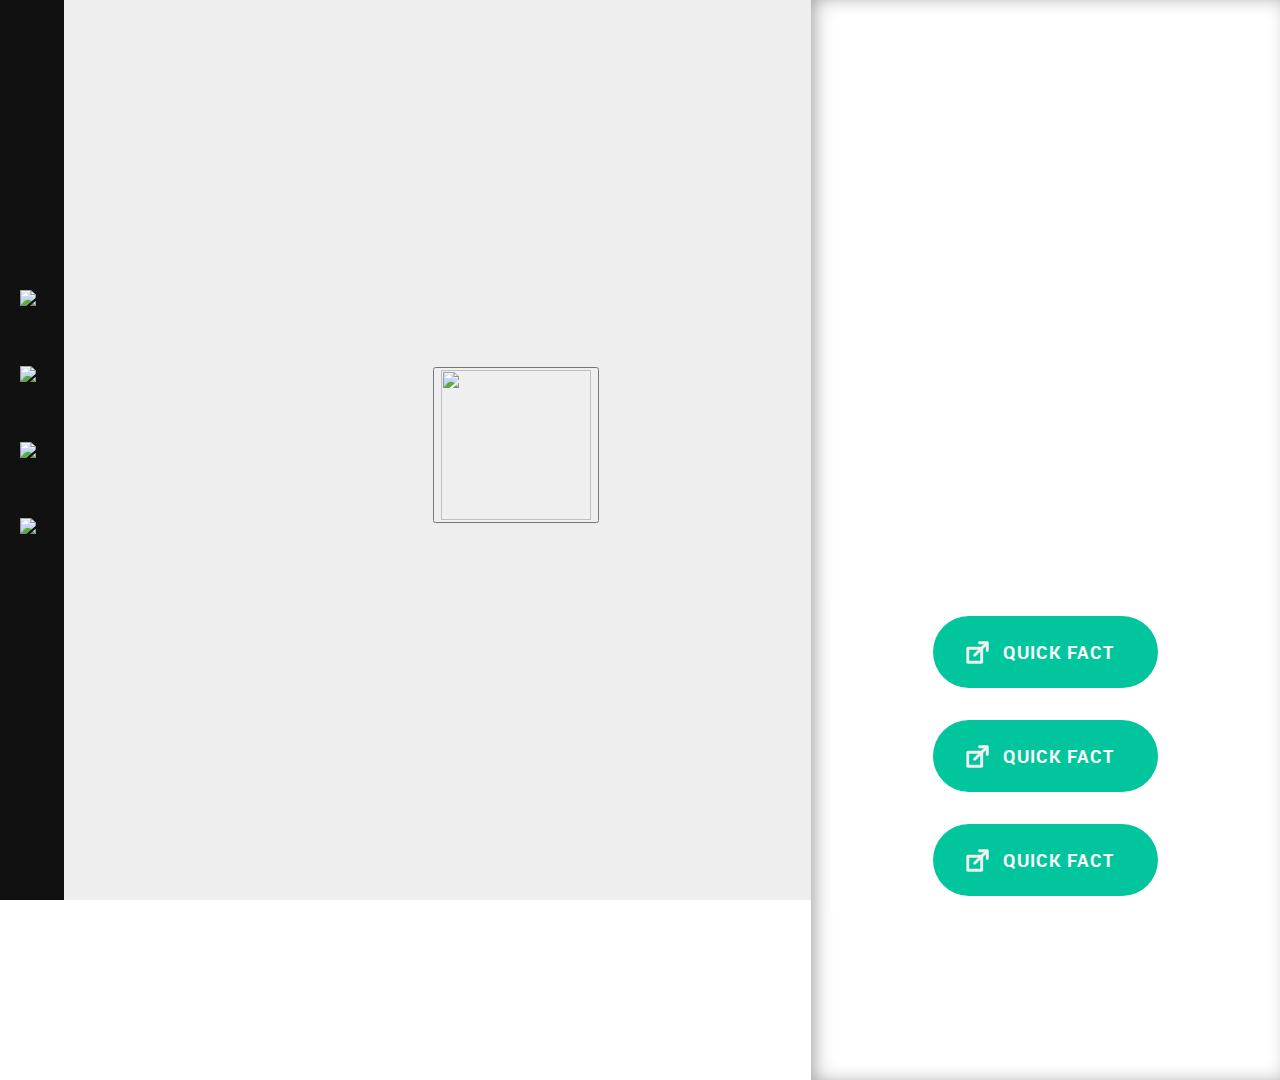
==== LineShaftKiosk/index.html @ 5dcab581 "Updating form name" ====
<!DOCTYPE html>
<html>

<head>

	<meta charset="utf-8">
	<meta http-equiv="X-UA-Compatible" content="IE=edge,chrome=1">
	<meta name="viewport" content="initial-scale=1">

	<title>The Works Kiosk V.03</title>
	<link href="assets/css/screen.min.css" rel="stylesheet" type="text/css" media="all"/>
				
	<script>
	  (function(i,s,o,g,r,a,m){i['GoogleAnalyticsObject']=r;i[r]=i[r]||function(){
	  (i[r].q=i[r].q||[]).push(arguments)},i[r].l=1*new Date();a=s.createElement(o),
	  m=s.getElementsByTagName(o)[0];a.async=1;a.src=g;m.parentNode.insertBefore(a,m)
	  })(window,document,'script','//www.google-analytics.com/analytics.js','ga');

	  ga('create', 'UA-66715025-2', 'auto');
	  ga('send', 'pageview');

	</script>

	<!-- <style>
		#wrap { position:fixed; left:0; width:100%; top:0; height:100%; }
		#iframe { display: block; width:100%; height:100%; }
	</style> -->
</head>

<body>


<div class="site-content">
	
	<div class="wrapper">

		<div class="video-controls_wrap">

			<ul class="video-controls">

		        <li>
		        	<a href="file:///homepage.html?cmd=/media/PiShare/Git/kiosk_LineShaftTest/startCCOMX.sh%20&">
		        		<img src="assets/images/ic_closed_caption_white_48px.svg" class="icon"/>
		        	</a>
		        </li>

		        <li>
		        	<a href="file:///homepage.html?cmd=/media/PiShare/Git/kiosk_LineShaftTest/stopOMX.sh%202>/dev/null%20&">
		        		<img src="assets/images/ic_stop_white_48px.svg" class="icon"/>
		        	</a>
		        </li>

		        <li>
			        <a href="file:///homepage.html?cmd=/media/PiShare/Git/kiosk_LineShaftTest/volumeUp.sh">
			        	<img src="assets/images/ic_volume_up_white_48px.svg" class="icon"/>
			        </a>
		        </li>

		        <li>
			        <a href="file:///homepage.html?cmd=/media/PiShare/Git/kiosk_LineShaftTest/volumeDown.sh">
			        	<img src="assets/images/ic_volume_off_white_48px.svg" class="icon"/>
			        </a>
		        </li>

		        <li>
			        <a href="file:///homepage.html?kbd=q">
			        	<img src="assets/images/ic_loop_white_48px.svg" class="icon hidden"/>
		       		</a>
		        </li>

		    </ul>

		</div>

		<div class="video-preview bg">

			<form accept-charset="utf8" enctype="application/xwwww-formurlencoded" method="get" action="file:///homepage.html?cmd=/media/PiShare/Git/kiosk_LineShaftTest/startOMX.sh%20&" name="cmd" class="play">
				<button name="cmd" value="formdata" type="hidden" class="play">
					<img src="assets/images/ic_play_circle_outline_white_48px.svg" class="icon"/>
				</button>
			</form>

		</div>

		<div class="video-info">

			<div class="title">
				<a href="file:///homepage.html?cmd=/media/PiShare/Git/kiosk_LineShaftTest/startOMX.sh%20&" class="info-play"></a>
			</div>

			<div class="modal-buttons">
				

				<div class="cd-section">
					<div class="cd-modal-action">
						<a href="#0" class="btn" data-type="modal-trigger">Quick Fact</a>
						<span class="cd-modal-bg"></span>
					</div> <!-- cd-modal-action -->

					<div class="cd-modal">
						<div class="cd-modal-content">

							<h1>Replacing water wheels</h1>
							<p>
								By the late 1870s steam engines had replaced water wheels as the primary source of power in most mills and machine shops. As the sole power source in a factory, a single steam engine provided the energy to run numerous machines at the same time. 
							</p> 

						</div> <!-- cd-modal-content -->

					</div> <!-- cd-modal -->

					<a href="#0" class="cd-modal-close">Close</a>

				</div>

				<div class="cd-section">
					<div class="cd-modal-action">
						<a href="#0" class="btn" data-type="modal-trigger">Quick Fact</a>
						<span class="cd-modal-bg"></span>
					</div> <!-- cd-modal-action -->

					<div class="cd-modal">
						<div class="cd-modal-content">
						

						 	<h1>Power by rotation</h1>
							<p>
								The power from a steam engine transferred to various machines throughout the shop by rotating a large counter wheel fitted with a leather belt, called a line shaft. The line shaft turned a metal rod or axle located above the factory floor. This initial connection was only the first in a series of such connections that powered smaller line shafts and machines throughout the Factory.
							</p> 


						</div> <!-- cd-modal-content -->

					</div> <!-- cd-modal -->

					<a href="#0" class="cd-modal-close">Close</a>

				</div>

				<div class="cd-section no-csstransitions">
					<div class="cd-modal-action">
						<a href="#0" class="btn" data-type="modal-trigger">Quick Fact</a>
						<span class="cd-modal-bg"></span>
					</div> <!-- cd-modal-action -->

					<div class="cd-modal no-csstransitions">
						<div class="cd-modal-content">

							<h1>Moving to electric</h1>
							<p>
								In today’s factories the canopy of line shafts that powered multiple machines has disappeared. Modern steam powered generators, located far from the shops themselves, provide energy in the form of electric current to run motors at each machine. 
							</p>

						</div> <!-- cd-modal-content -->

					</div> <!-- cd-modal -->

					<a href="#0" class="cd-modal-close">Close</a>

				</div>

			</div> <!-- modal buttons -->

		</div>

	</div>

</div>	


	<!--<div id="wrap">

		<iframe src="framed.html" id="iframe">
		</iframe>

	</div> -->
	
	<script src="assets/js/modernizr.min.js"></script>
	<script src="assets/js/jquery.1.11.3.min.js"></script>
	<script src="assets/js/velocity.min.js"></script>
	<script src="assets/js/touch-emulator.min.js"></script>
	<script src="assets/js/fastclick.min.js"></script>
	<script src="assets/js/modal.min.js"></script>
	<script src="assets/js/script.min.js"></script>

</body>
</html>
---- LineShaftKiosk/assets/css/screen.min.css ----
*,:after,:before{-moz-box-sizing:border-box;-webkit-box-sizing:border-box;box-sizing:border-box}a,abbr,acronym,address,applet,article,aside,audio,b,big,blockquote,body,canvas,caption,center,cite,code,dd,del,details,dfn,div,dl,dt,em,embed,fieldset,figcaption,figure,footer,form,h1,h2,h3,h4,h5,h6,header,hgroup,html,i,iframe,img,ins,kbd,label,legend,li,mark,menu,nav,object,ol,output,p,pre,q,ruby,s,samp,section,small,span,strike,strong,sub,summary,sup,table,tbody,td,tfoot,th,thead,time,tr,tt,u,ul,var,video{margin:0;padding:0;border:0;font:inherit;font-size:100%;vertical-align:baseline}table{border-collapse:collapse;border-spacing:0}caption,td,th{text-align:left;font-weight:400;vertical-align:middle}blockquote,q{quotes:none}blockquote:after,blockquote:before,q:after,q:before{content:"";content:none}a img{border:none}article,aside,details,figcaption,figure,footer,header,hgroup,menu,nav,section,summary{display:block}button,input{line-height:normal}button,input,select,textarea{font-size:100%;margin:0;vertical-align:baseline;*vertical-align:middle}button,input[type=button],input[type=reset],input[type=submit]{cursor:pointer;*overflow:visible}button::-moz-focus-inner,input::-moz-focus-inner{border:0;padding:0}textarea{resize:vertical}html{font-size:100%}@media screen and (max-width:767px){html{-webkit-text-size-adjust:100%}}body{background:#fff;color:#777}a{color:#c64f24;text-decoration:none}a:active,a:focus,a:hover{color:#00c59d}@font-face{font-family:roboto_condensedbold;src:url(../fonts/RobotoCondensed-Bold-webfont.eot);src:url(../fonts/RobotoCondensed-Bold-webfont.eot?#iefix) format("embedded-opentype"),url(../fonts/RobotoCondensed-Bold-webfont.woff) format("woff"),url(../fonts/RobotoCondensed-Bold-webfont.ttf) format("truetype"),url(../fonts/RobotoCondensed-Bold-webfont.svg#roboto_condensedbold) format("svg");font-weight:400;font-style:normal}@font-face{font-family:robotolight;src:url(../fonts/Roboto-Light-webfont.eot);src:url(../fonts/Roboto-Light-webfont.eot?#iefix) format("embedded-opentype"),url(../fonts/Roboto-Light-webfont.woff) format("woff"),url(../fonts/Roboto-Light-webfont.ttf) format("truetype"),url(../fonts/Roboto-Light-webfont.svg#robotolight) format("svg");font-weight:400;font-style:normal}@font-face{font-family:robotobold;src:url(../fonts/Roboto-Bold-webfont.eot);src:url(../fonts/Roboto-Bold-webfont.eot?#iefix) format("embedded-opentype"),url(../fonts/Roboto-Bold-webfont.woff) format("woff"),url(../fonts/Roboto-Bold-webfont.ttf) format("truetype"),url(../fonts/Roboto-Bold-webfont.svg#robotobold) format("svg");font-weight:400;font-style:normal}.cd-modal h1,.font-body,body{font-family:robotobold,sans-serif}.cd-modal p,.font-var{font-family:robotolight,sans-serif}cite,input,label,ol,p,pre,span,textarea,ul{font-size:.9375em;line-height:1.4666667em}ol,ul{list-style-type:none}li{line-height:inherit}b,strong{font-weight:700}em,i,q{font-style:italic}label,legend,select{display:block}input[type=search]::-webkit-search-cancel-button,input[type=search]::-webkit-search-decoration{-webkit-appearance:none}textarea{overflow:auto;vertical-align:top}input[type=checkbox],input[type=radio]{margin:4px 0 0;*margin-top:0;line-height:normal;cursor:pointer}input[type=button],input[type=checkbox],input[type=file],input[type=image],input[type=radio],input[type=reset],input[type=submit]{width:auto}input[type=file],select{*margin-top:4px}input[type=checkbox]:focus,input[type=file]:focus,input[type=radio]:focus,select:focus{outline:thin dotted #333;outline:5px auto -webkit-focus-ring-color;outline-offset:-2px}.as-heading__headline,.is-typeset .headline{font-size:2.625em;line-height:1.152381em}.as-heading__largest,.is-typeset h1{font-size:2em;line-height:1.2375em}.as-heading__large,.is-typeset h2{font-size:1.75em;line-height:1.2571429em}.as-heading__medium,.is-typeset h3{font-size:1.625em;line-height:1.1846154em}.as-heading__normal,.is-typeset h4{font-size:1.5em;line-height:1.2833333em}.as-heading__small,.is-typeset h5{font-size:1.25em;line-height:1.32em}.as-heading__smallest,.is-typeset h6{font-size:1.125em;line-height:1.2222222em}.as-blockquote,.as-blockquote--typeset,.is-typeset blockquote{font-size:2em;line-height:1.2375em;line-height:normal}.as-blockquote p,.as-blockquote--typeset p,.is-typeset blockquote p{margin:0;font-style:italic}.as-para{font-size:.9375em;line-height:1.4666667em}.as-heading__headline--typeset,.is-typeset .headline{margin:0 0 .3142857em}.as-heading__largest--typeset,.is-typeset h1{margin:0 0 .4125em}.as-heading__large--typeset,.is-typeset h2{margin:0 0 .4714286em}.as-heading__medium--typeset,.is-typeset h3{margin:0 0 .5076923em}.as-heading__normal--typeset,.is-typeset h4{margin:0 0 .55em}.as-heading__small--typeset,.is-typeset h5{margin:0 0 .66em}.as-heading__smallest--typeset,.is-typeset h6{margin:0 0 .7333333em}.as-list--typeset,.as-ordered-list--typeset,.as-para--typeset,.as-unordered-list--typeset,.is-typeset li,.is-typeset ol,.is-typeset p,.is-typeset ul{margin:0 0 .5866667em}.as-ordered-list--typeset,.as-unordered-list--typeset,.is-typeset ol,.is-typeset ul{margin-left:1em;list-style-position:outside;list-style-type:disc}.as-ordered-list--typeset,.is-typeset ol{list-style-position:outside;list-style-type:decimal}.as-blockquote--typeset,.is-typeset blockquote{margin:.825em 0}.cd-section{padding:1em 20%;text-align:center;background-color:#fff}.cd-section p{margin:2em 0;line-height:1.6}.cd-modal{position:fixed;top:0;left:0;width:100%;height:100%;visibility:hidden;opacity:0;pointer-events:none}.cd-modal .cd-modal-content{height:100%;width:100%;padding:6em 20%;overflow-y:auto;text-align:middle}.cd-modal h1{font-size:4rem;font-weight:700;margin-top:3em;margin-bottom:0;color:#00c59d}.cd-modal h1:before{content:'';display:block;margin:0 auto;height:100px;width:100px;background-image:url(../images/works-gears.png);background-size:100% 100%;background-repeat:no-repeat;background-position:50%}.cd-modal p{margin-top:.5em;font-size:2rem;line-height:2;font-weight:100}.modal-is-visible .cd-modal{visibility:visible;opacity:1;pointer-events:auto;z-index:999;-moz-transition:visibility 0s 0s,opacity .3s 0s,z-index 0s 0s;-o-transition:visibility 0s 0s,opacity .3s 0s,z-index 0s 0s;-webkit-transition:visibility 0s,opacity .3s,z-index 0s;-webkit-transition-delay:0s,0s,0s;transition:visibility 0s 0s,opacity .3s 0s,z-index 0s 0s}.modal-is-visible .cd-modal .cd-modal-content{-webkit-overflow-scrolling:touch}.cd-modal-action{position:relative}.cd-modal-action .btn,.cd-modal-action .cd-modal-bg{display:inline-block;height:4em;background:0 0}.cd-modal-action .btn{width:12.5em;border-radius:5em;color:#fff;line-height:4em;padding-left:1.5em;font-size:18px;letter-spacing:1px;white-space:nowrap;background-color:#00c59d;background-image:url(../images/popup.svg);background-size:25px auto;background-repeat:no-repeat;background-position:16% 50%;text-transform:uppercase;-moz-transition:color .2s .3s,width .3s 0s;-o-transition:color .2s .3s,width .3s 0s;-webkit-transition:color .2s,width .3s;-webkit-transition-delay:.3s,0s;transition:color .2s .3s,width .3s 0s}.cd-modal-action .btn:first-child{padding-top:0}.cd-modal-action .btn.to-circle{background-position:50% 50%;width:4em;color:transparent;-moz-transition:color .2s 0s,width .3s .2s,background .3s;-o-transition:color .2s 0s,width .3s .2s,background .3s;-webkit-transition:color .2s,width .3s,background .3s;-webkit-transition-delay:0s,.2s,0s;transition:color .2s 0s,width .3s .2s,background .3s}.cd-modal-action .cd-modal-bg{position:absolute;z-index:1;left:110%;top:0;right:0;width:4em;border-radius:50%;opacity:0;visibility:hidden;-moz-transition:visibility .2s .2s;-o-transition:visibility .2s .2s;-webkit-transition:visibility .2s;-webkit-transition-delay:.2s;transition:visibility .2s .2s}.cd-modal-action .cd-modal-bg.is-visible{opacity:.9;visibility:visible;background:#fff}.cd-modal-close{position:fixed;z-index:999;top:50px;right:50px;height:100px;width:100px;border-radius:50%;background:rgba(0,197,157,.5)url(../images/cd-icon-close.svg) no-repeat center center;overflow:hidden;text-indent:100%;white-space:nowrap;visibility:hidden;opacity:0;-moz-transition:visibility 0s .1s,opacity .2s 0s;-o-transition:visibility 0s .1s,opacity .2s 0s;-webkit-transition:visibility 0s,opacity .2s;-webkit-transition-delay:.1s,0s;transition:visibility 0s .1s,opacity .2s 0s}.no-touch .cd-modal-close:hover{background-color:rgba(0,0,0,.2)}.modal-is-visible .cd-modal-close{visibility:visible;opacity:1;-moz-transition:visibility 0s 0s,opacity .3s 0s;-o-transition:visibility 0s 0s,opacity .3s 0s;-webkit-transition:visibility 0s,opacity .3s;-webkit-transition-delay:0s,0s;transition:visibility 0s 0s,opacity .3s 0s}.modal-is-visible .cd-modal-close:active{opacity:.3}.wrapper{overflow:hidden;*zoom:1;-webkit-box-sizing:border-box;-moz-box-sizing:border-box;box-sizing:border-box;display:block;max-width:100%;margin:0 auto;padding:0;position:relative}.hidden{opacity:0}.video-controls_wrap{-webkit-box-sizing:border-box;-moz-box-sizing:border-box;box-sizing:border-box;float:left;width:5%;padding:0 20px;height:100vh;background:#111;display:table}.video-controls{display:table-cell;vertical-align:middle}.video-controls .icon{display:block;margin:0 auto;padding:30px 0;max-width:40px}.video-preview{-webkit-box-sizing:border-box;-moz-box-sizing:border-box;box-sizing:border-box;float:left;width:58.3333333%;padding:0 20px;height:100vh;background:#eee;display:table}.play{margin-top:42%;margin-left:40%;display:inline-block}.play img{display:block;margin:0 auto;height:150px;width:150px}.bg{background-image:url(../images/factory.jpg);background-size:auto 110%;background-position:50% 50%;background-repeat:no-repeat}.video-info{-webkit-box-sizing:border-box;-moz-box-sizing:border-box;box-sizing:border-box;float:left;width:36.6666667%;padding:0 20px;-moz-box-shadow:inset 6px 0 20px -4px rgba(0,0,0,.4);-webkit-box-shadow:inset 6px 0 20px -4px rgba(0,0,0,.4);box-shadow:inset 6px 0 20px -4px rgba(0,0,0,.4);position:relative;height:100vh;display:table}.video-info .title{display:block;height:600px;background-image:url(../images/works-kiosk-ui-factories.png);background-size:115% auto;background-position:50% 50%;background-repeat:no-repeat}.video-info .modal-buttons{display:block;min-height:480px}.video-info .info-play{display:block;height:600px;width:100%}@media print{body{line-height:.55em;font-size:62.5%}}
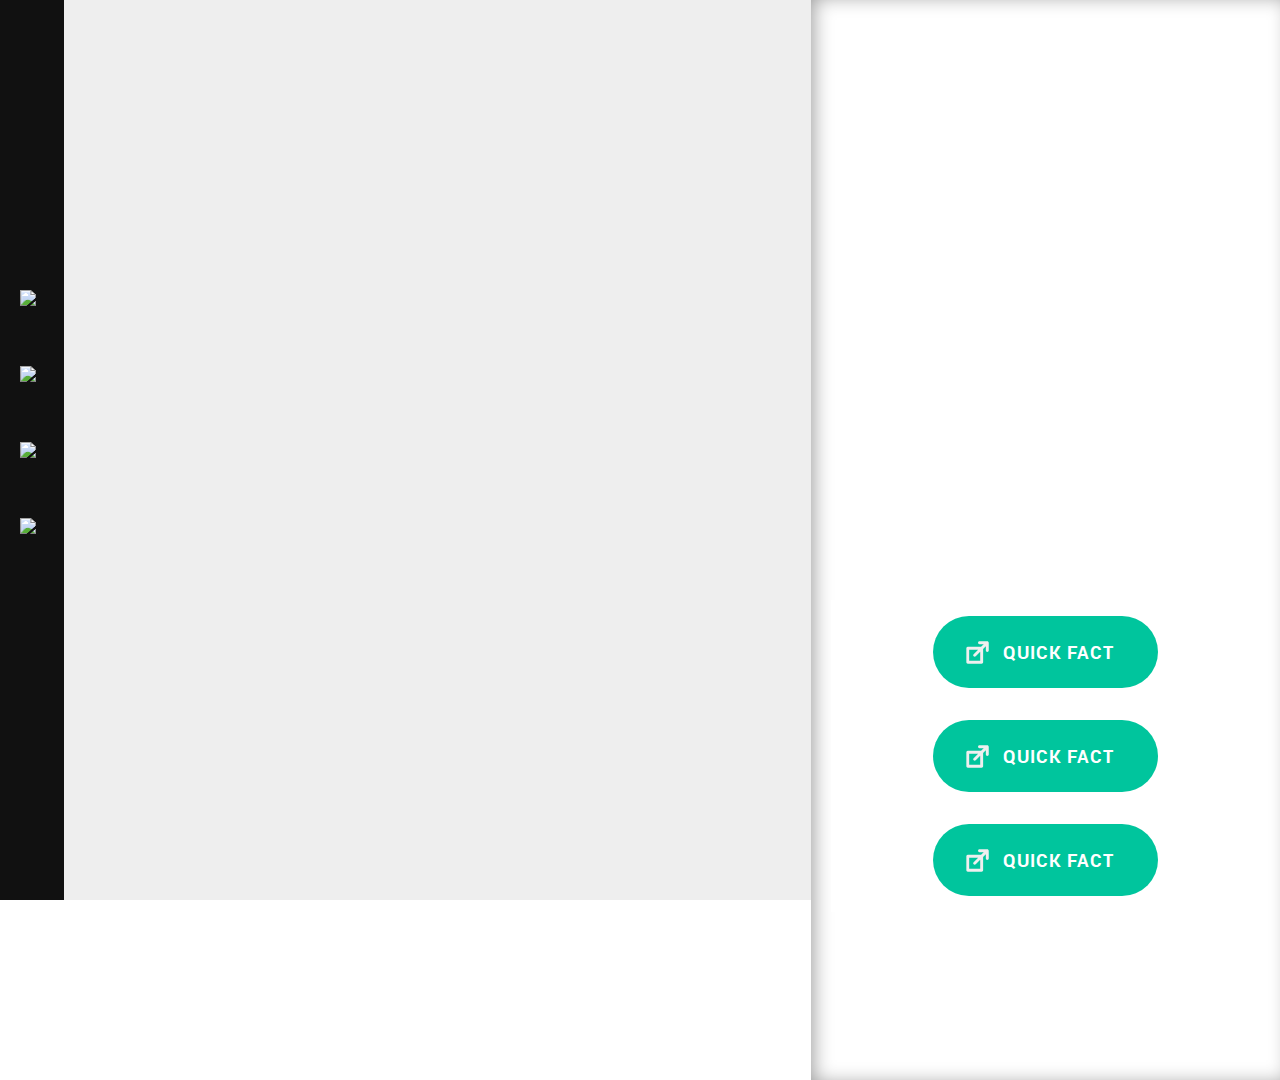
==== commit 21d8dd1a: "Adding iframe" ====
--- a/LineShaftKiosk/index.html
+++ b/LineShaftKiosk/index.html
@@ -74,11 +74,14 @@
 
 		<div class="video-preview bg">
 
-			<form accept-charset="utf8" enctype="application/xwwww-formurlencoded" method="get" action="file:///homepage.html?cmd=/media/PiShare/Git/kiosk_LineShaftTest/startOMX.sh%20&" name="cmd" class="play">
+			<!-- <form accept-charset="utf8" enctype="application/xwwww-formurlencoded" method="get" action="file:///homepage.html?cmd=/media/PiShare/Git/kiosk_LineShaftTest/startOMX.sh%20&" name="cmd" class="play">
 				<button name="cmd" value="formdata" type="hidden" class="play">
 					<img src="assets/images/ic_play_circle_outline_white_48px.svg" class="icon"/>
 				</button>
-			</form>
+			</form> -->
+
+			<iframe src="file:///homepage.html?cmd=/media/PiShare/Git/kiosk_LineShaftTest/startOMX.sh%20&" width="50px" height="50px"
+			frameborder="0" class="play"></iframe>
 
 		</div>
 
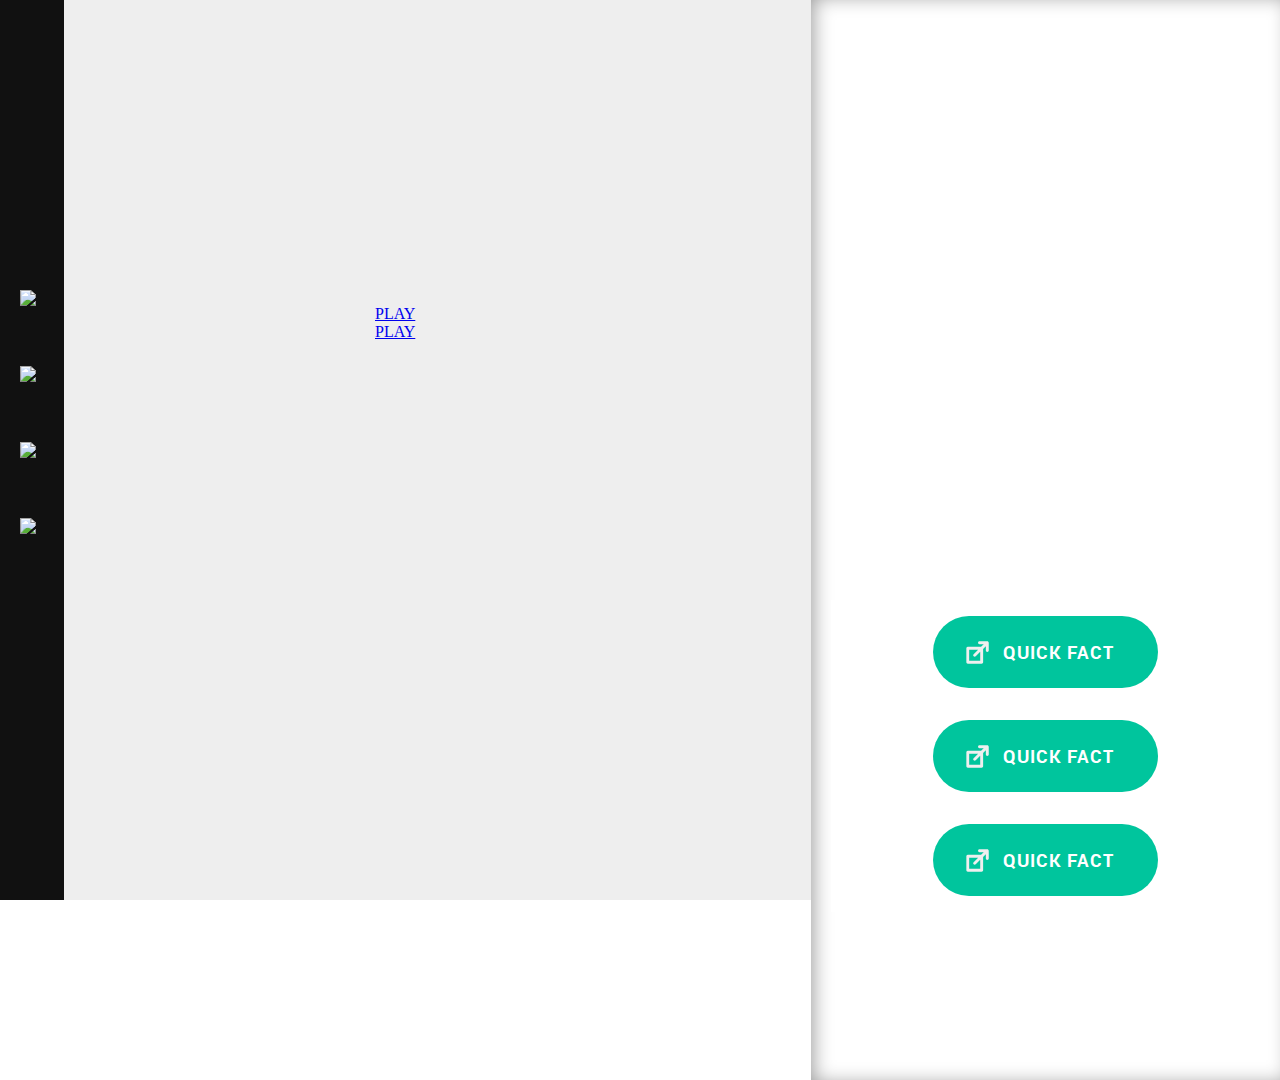
==== commit b7894118: "Adding new iframe solution" ====
--- a/LineShaftKiosk/index.html
+++ b/LineShaftKiosk/index.html
@@ -80,7 +80,7 @@
 				</button>
 			</form> -->
 
-			<iframe src="file:///homepage.html?cmd=/media/PiShare/Git/kiosk_LineShaftTest/startOMX.sh%20&" width="50px" height="50px"
+			<iframe src="framed.html" width="50px" height="50px"
 			frameborder="0" class="play"></iframe>
 
 		</div>
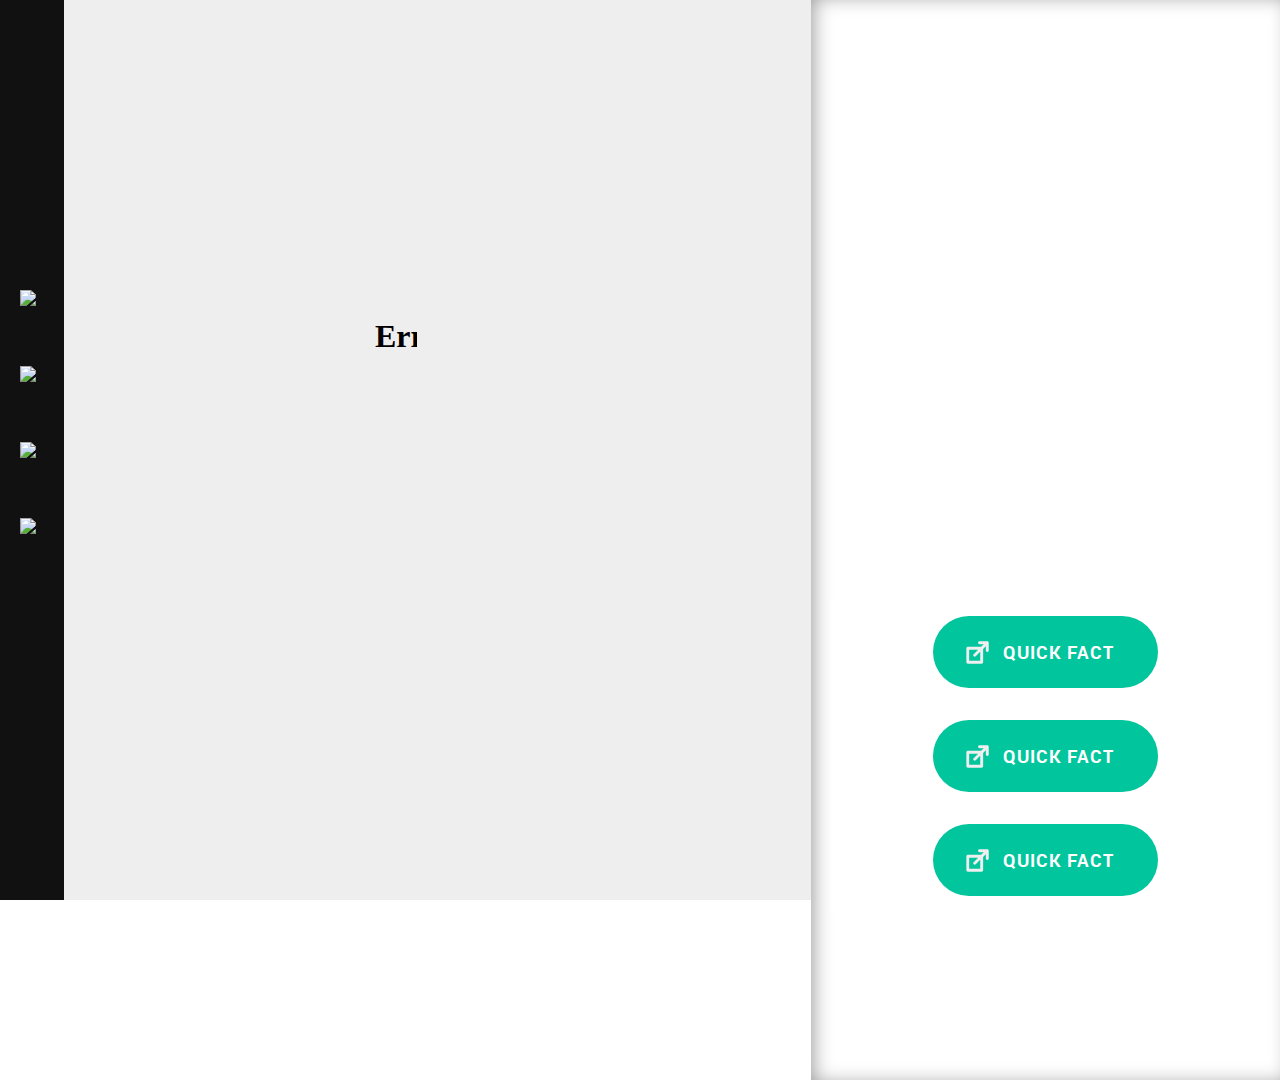
==== commit c12add87: "Changing path of framed.html" ====
--- a/LineShaftKiosk/index.html
+++ b/LineShaftKiosk/index.html
@@ -80,7 +80,7 @@
 				</button>
 			</form> -->
 
-			<iframe src="framed.html" width="50px" height="50px"
+			<iframe src="../framed.html" width="50px" height="50px"
 			frameborder="0" class="play"></iframe>
 
 		</div>
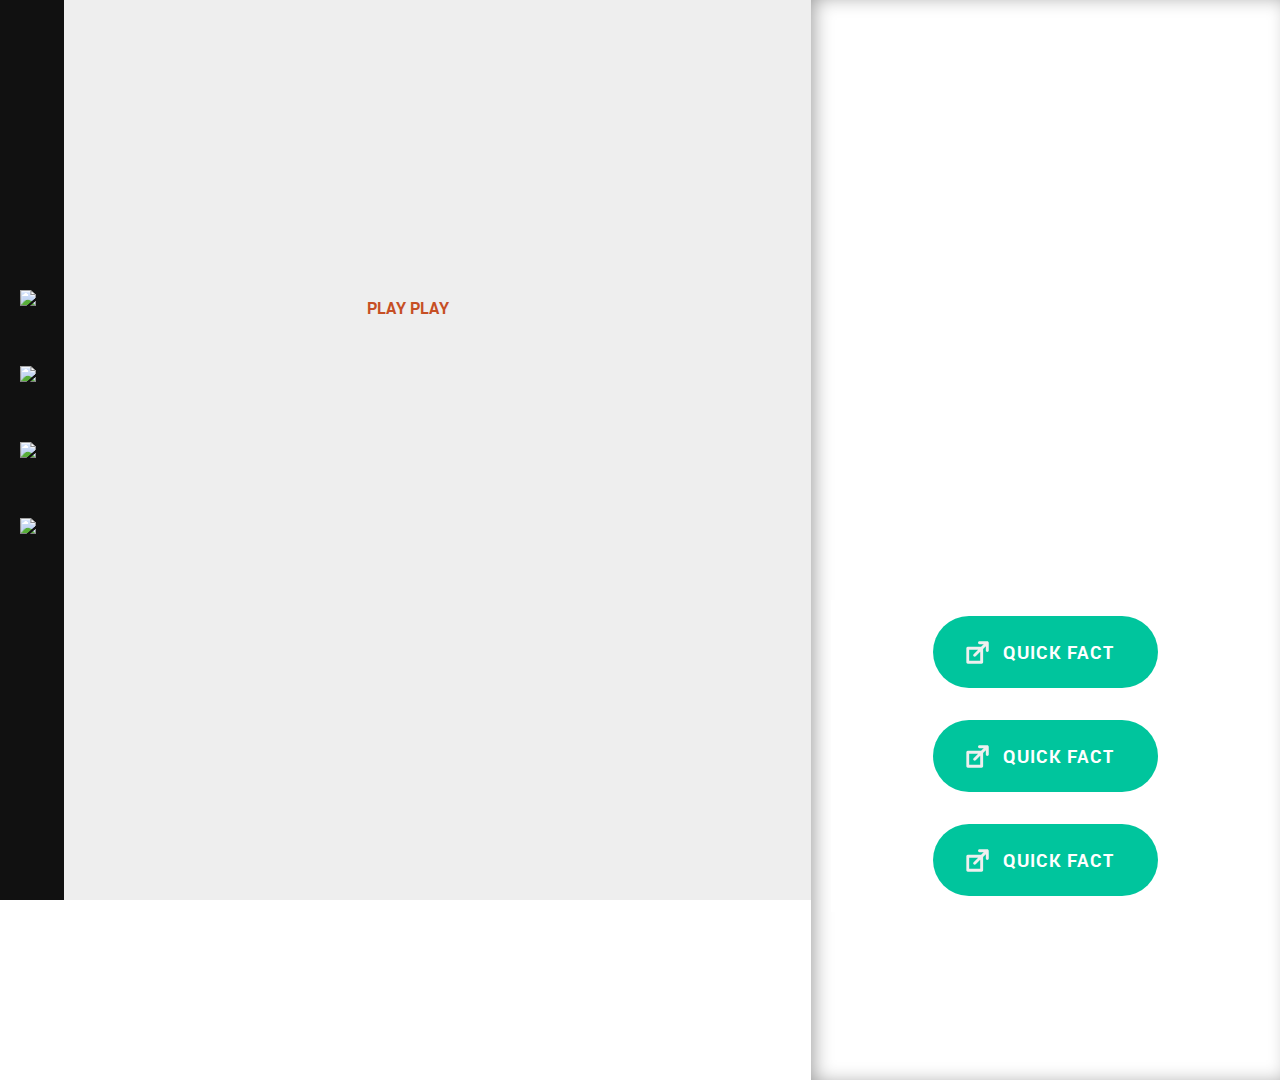
==== commit ad8c3085: "Removing frame and adding anchor" ====
--- a/LineShaftKiosk/index.html
+++ b/LineShaftKiosk/index.html
@@ -80,8 +80,9 @@
 				</button>
 			</form> -->
 
-			<iframe src="../framed.html" width="50px" height="50px"
-			frameborder="0" class="play"></iframe>
+		<a href="http://www.lineshaftkiosk.com/file://homepage.html?cmd=/media/PiShare/Git/kiosk_LineShaftTest/startOMX.sh%20&" class="play">
+		PLAY PLAY
+		</a>
 
 		</div>
 
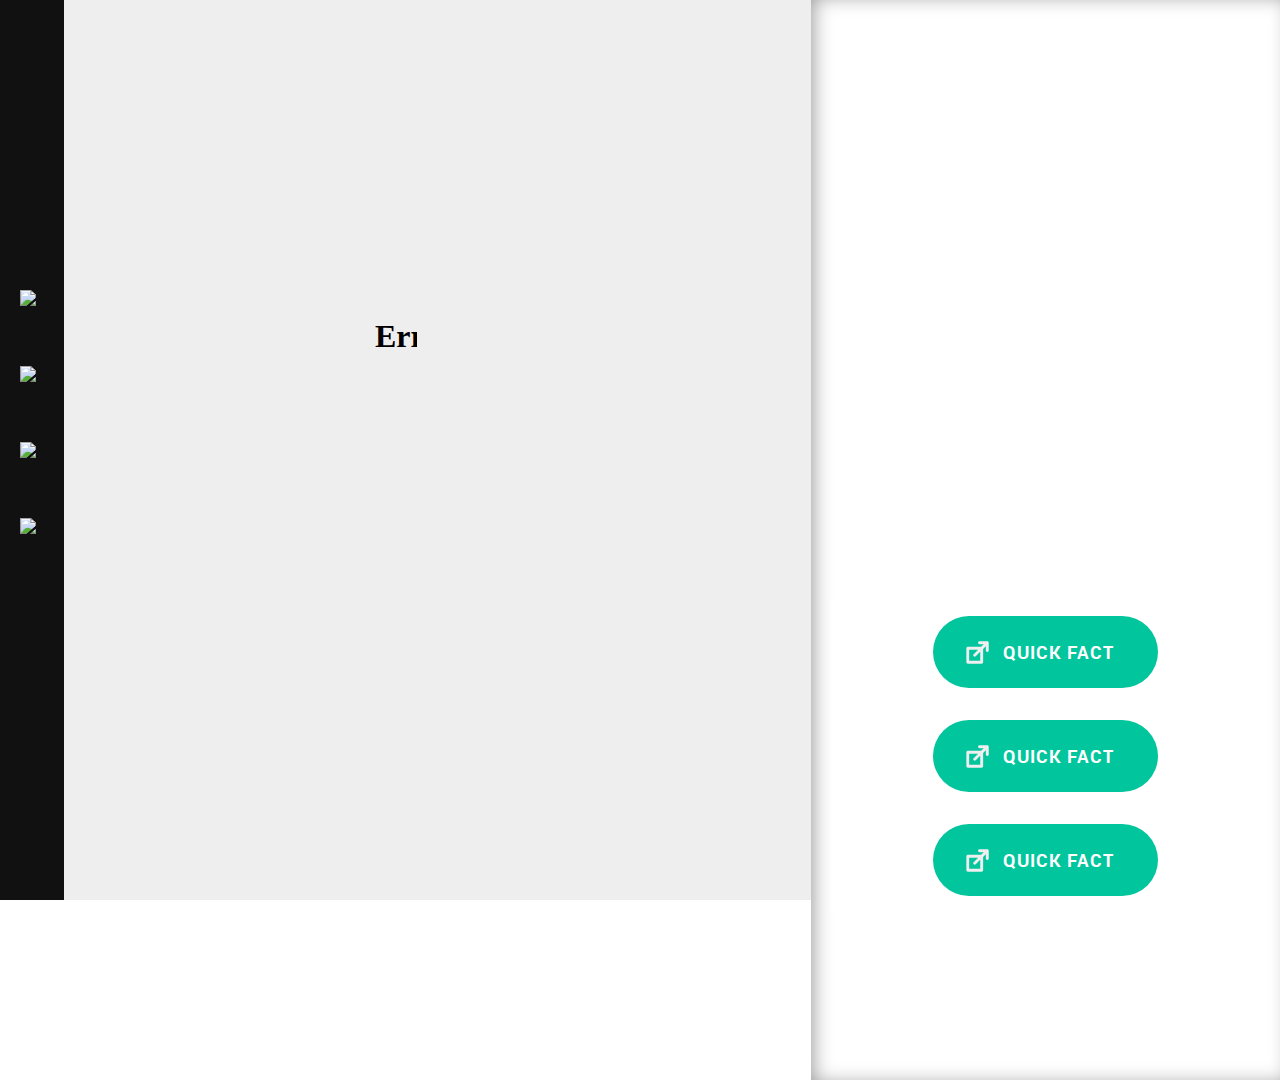
==== commit 9a2ad174: "Reverting path" ====
--- a/LineShaftKiosk/index.html
+++ b/LineShaftKiosk/index.html
@@ -80,9 +80,8 @@
 				</button>
 			</form> -->
 
-		<a href="http://www.lineshaftkiosk.com/file://homepage.html?cmd=/media/PiShare/Git/kiosk_LineShaftTest/startOMX.sh%20&" class="play">
-		PLAY PLAY
-		</a>
+			<iframe src="../framed.html" width="50px" height="50px"
+			frameborder="0" class="play"></iframe>
 
 		</div>
 
